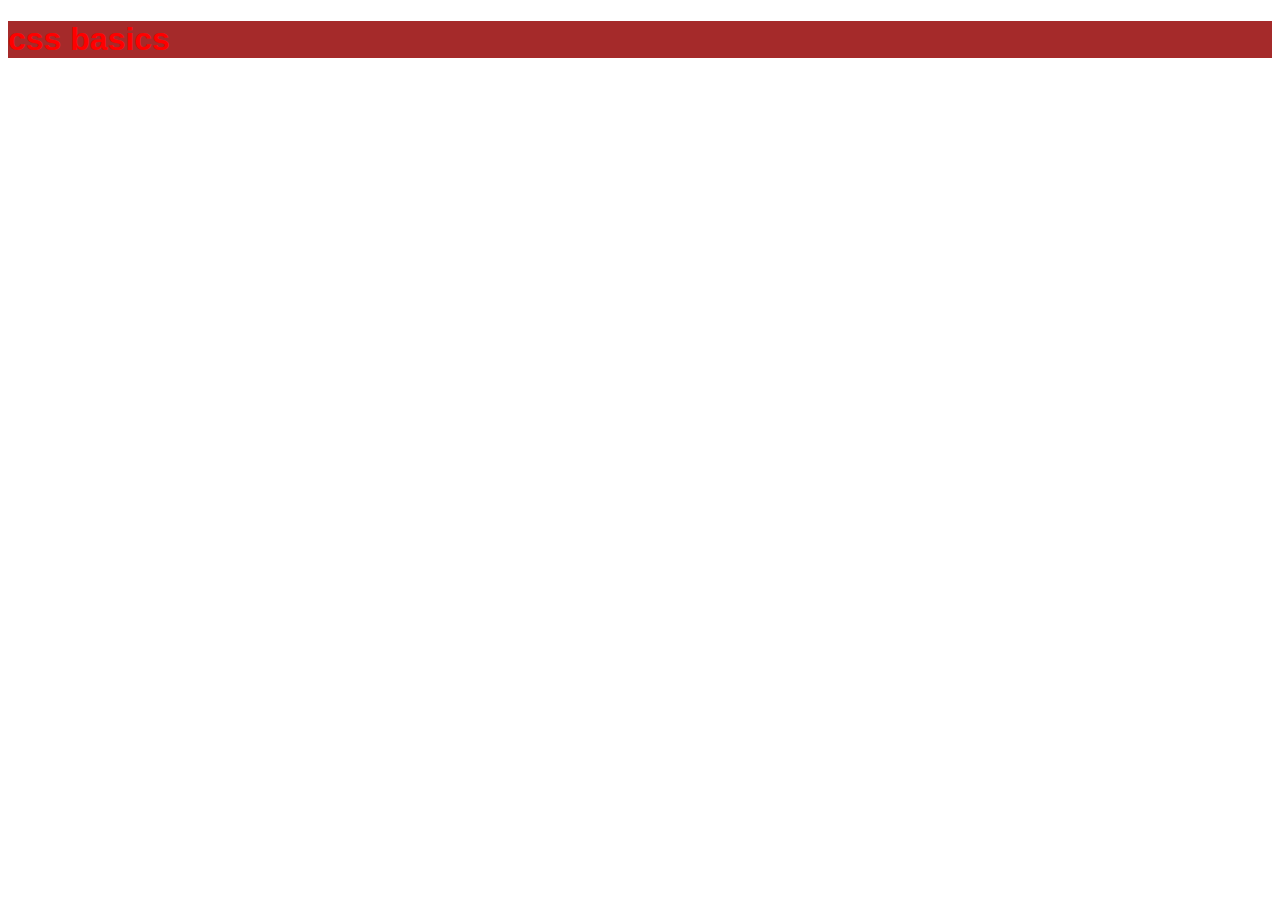
==== SKILLL SAFARI/css-basics/index.html @ d62de213 "inline css" ====
<!DOCTYPE html>
<html lang="en">
<head>
    <meta charset="UTF-8">
    <meta http-equiv="X-UA-Compatible" content="IE=edge">
    <meta name="viewport" content="width=device-width, initial-scale=1.0">
    <title>css basics</title>
</head>
<body>
    <h1 style="color: red ; background-color: brown; font-family: 'Trebuchet MS', 'Lucida Sans Unicode', 'Lucida Grande', 'Lucida Sans', Arial, sans-serif;" > css basics</h1>
    <div></div>
    
</body>
</html>
<!-- inline css -uses style attributes - property name - property value -->
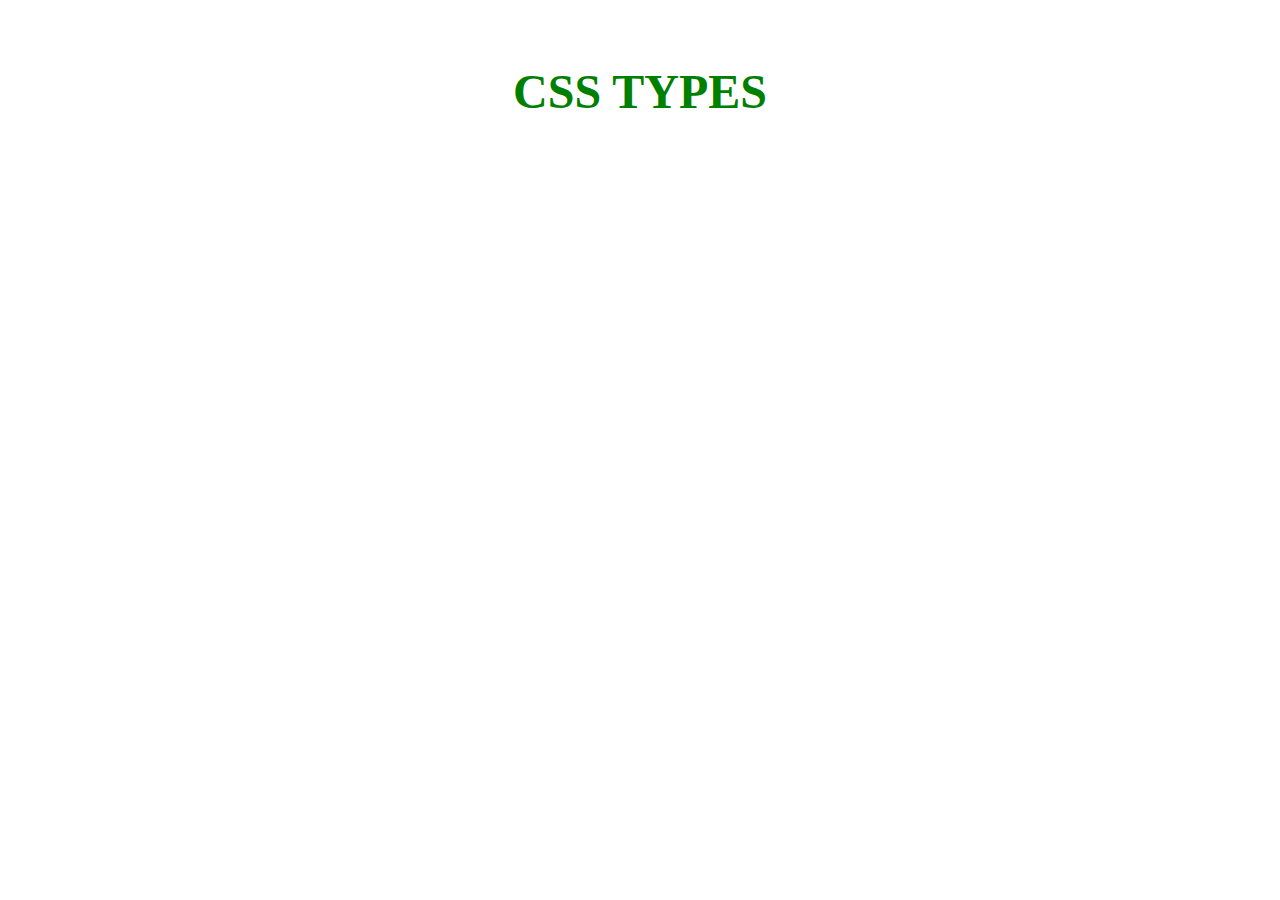
==== commit 7315f8f4: "internal css" ====
--- a/SKILLL SAFARI/css-basics/index.html
+++ b/SKILLL SAFARI/css-basics/index.html
@@ -5,11 +5,12 @@
     <meta http-equiv="X-UA-Compatible" content="IE=edge">
     <meta name="viewport" content="width=device-width, initial-scale=1.0">
     <title>css basics</title>
+    <style>h1{ color: green; text-align: center; padding: 2rem;font-size: 3rem; }</style>
 </head>
 <body>
-    <h1 style="color: red ; background-color: brown; font-family: 'Trebuchet MS', 'Lucida Sans Unicode', 'Lucida Grande', 'Lucida Sans', Arial, sans-serif;" > css basics</h1>
-    <div></div>
+    <h1> CSS TYPES </h1>
     
 </body>
 </html>
-<!-- inline css -uses style attributes - property name - property value --> 
+<!-- internal  css -uses style tags- uses in the head of html - property name - property value -->
+<!-- internal css- when we only uses single pages , css code not more then 20 lines  -->
